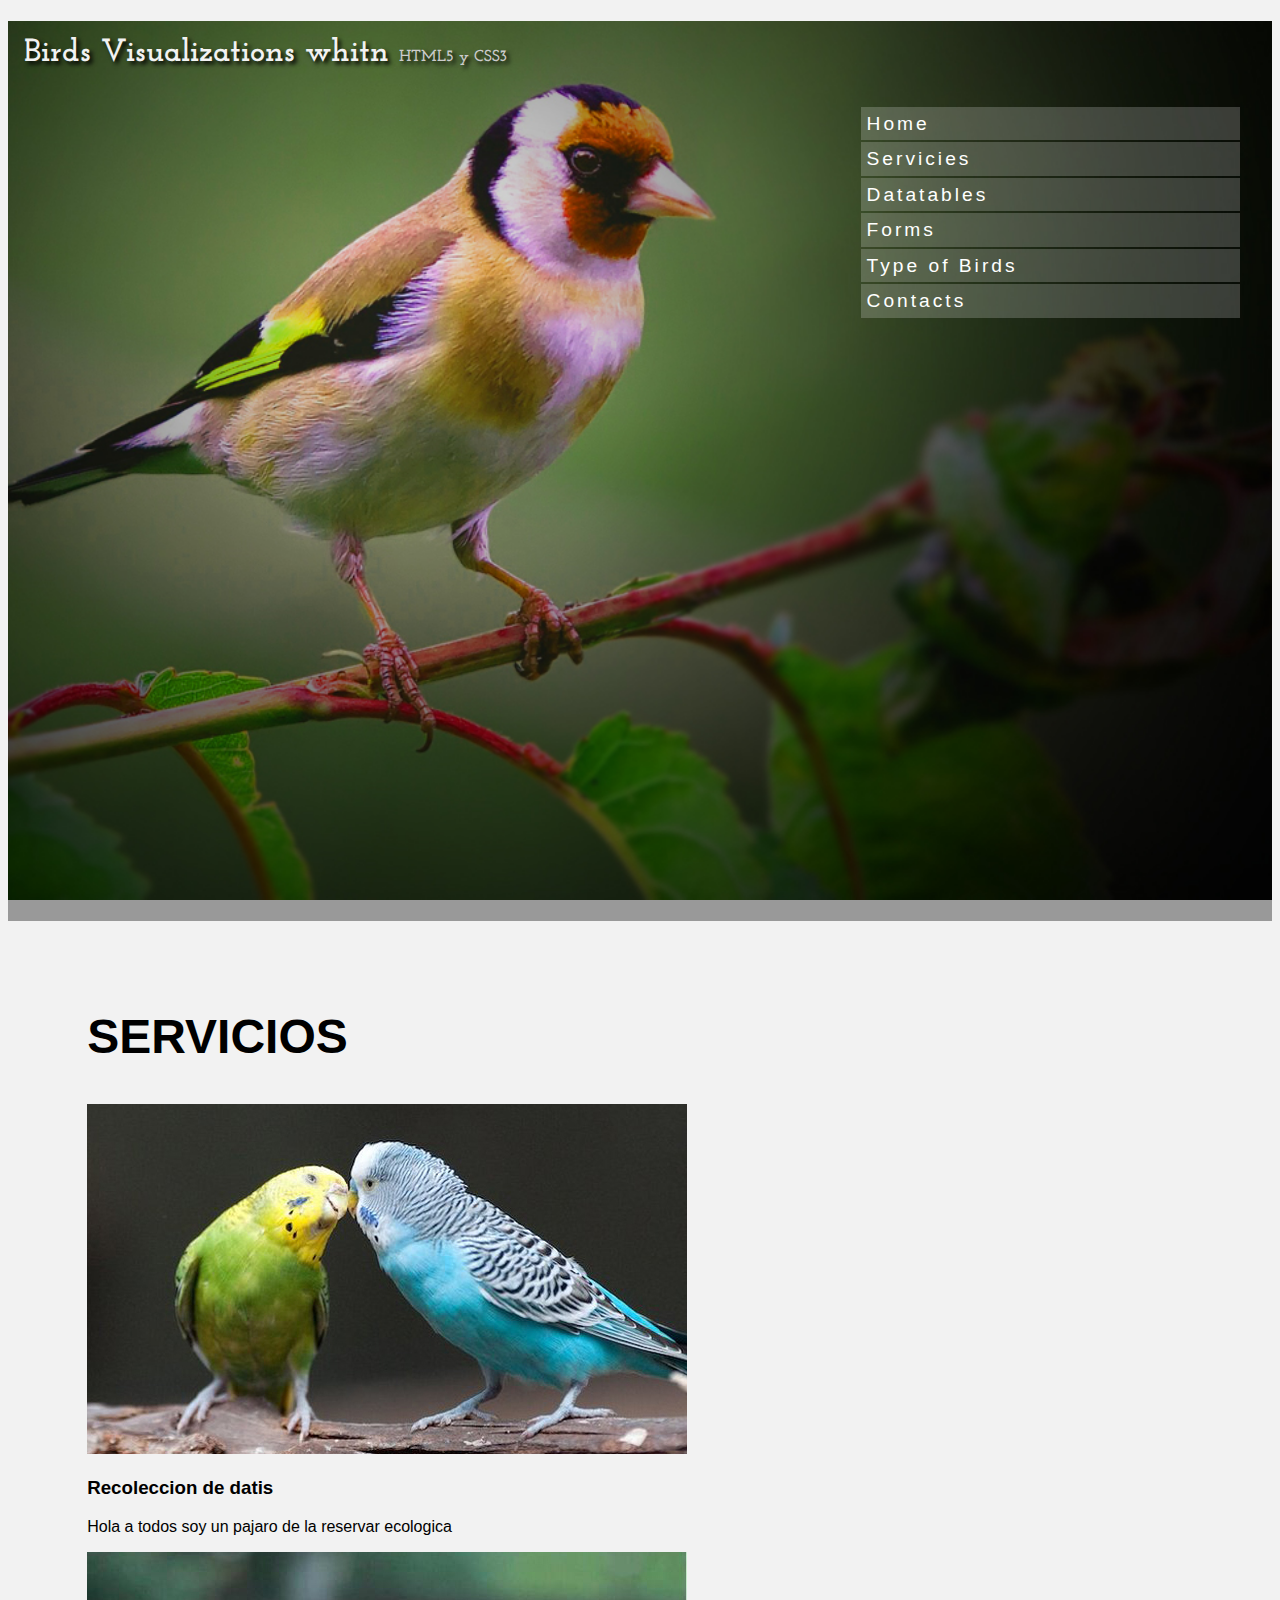
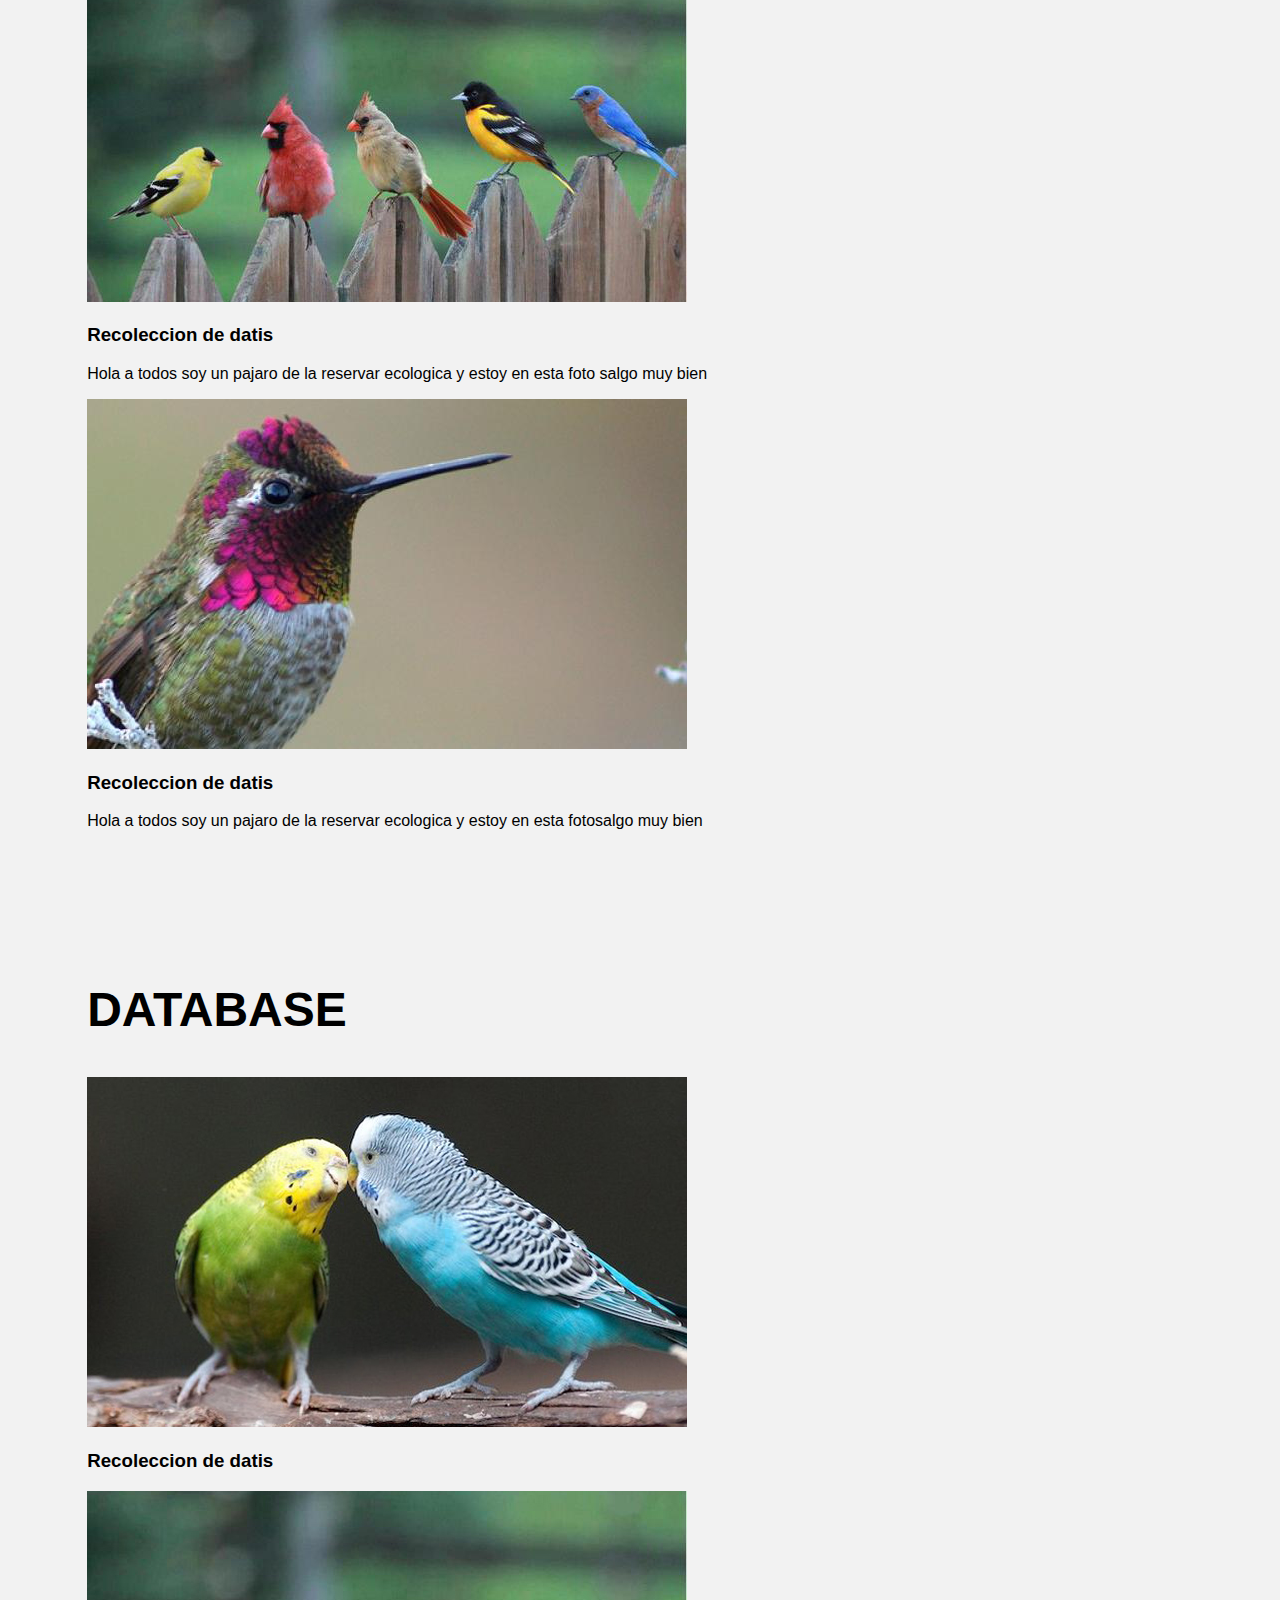
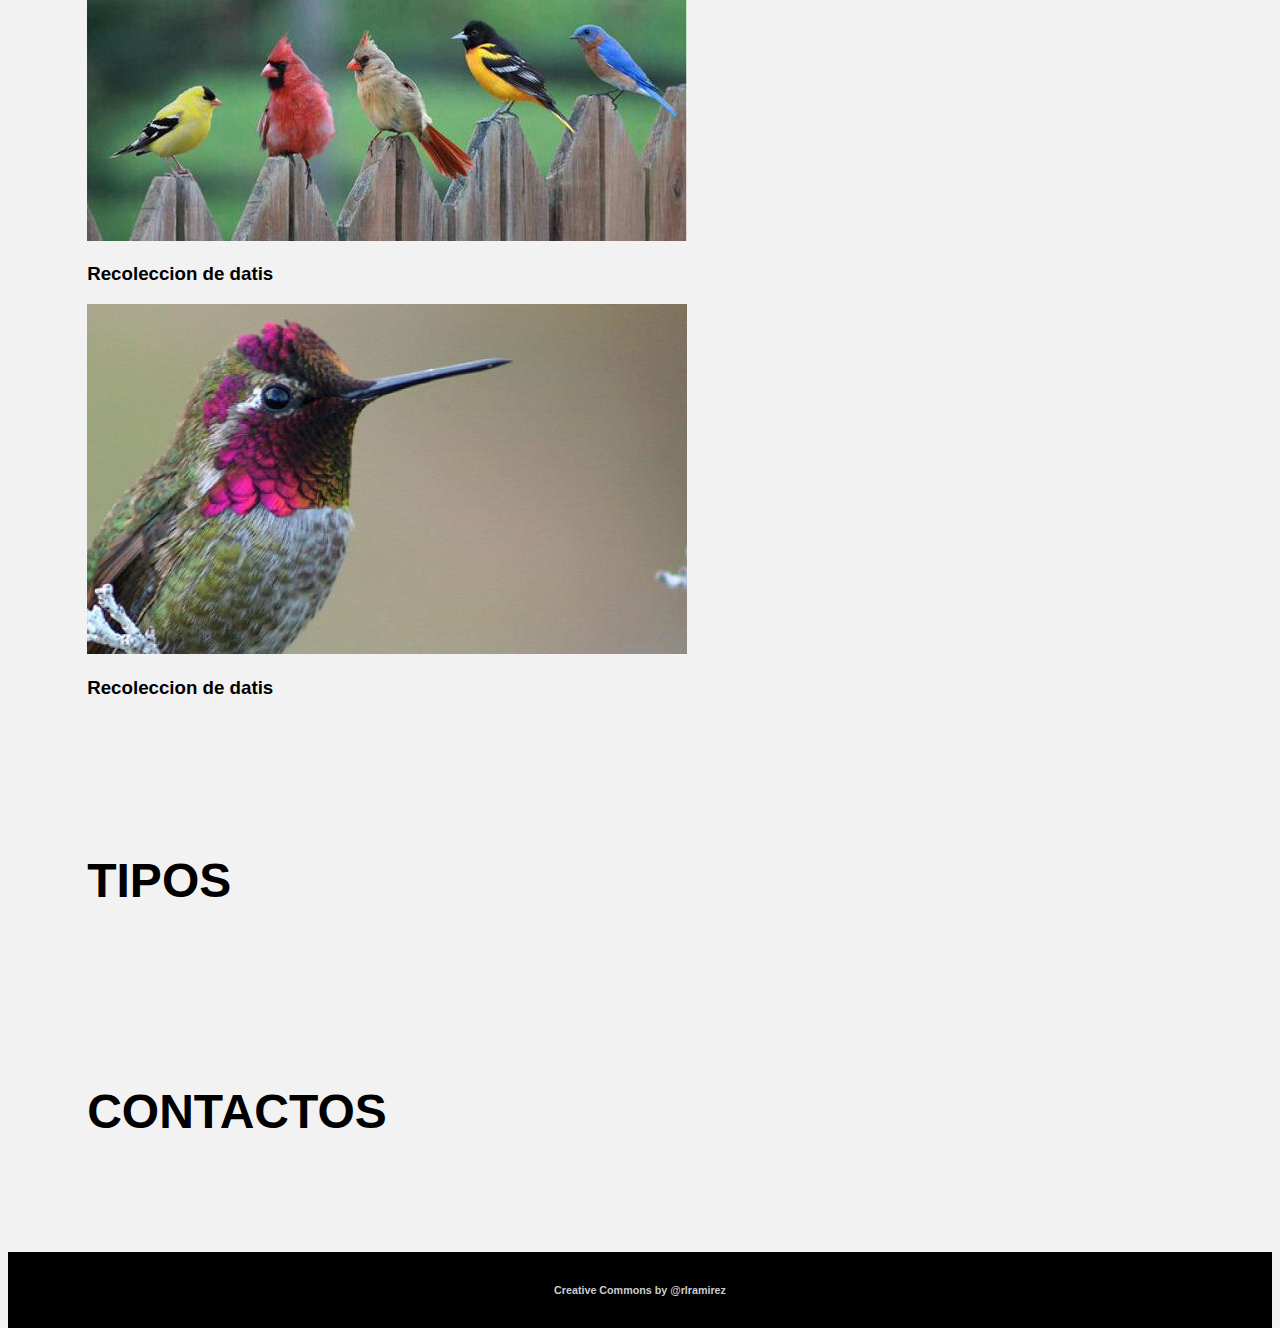
==== ejemplo2/index.html @ ed4ee123 "Ejemplo2" ====
<!DOCTYPE html>
<html>
<head>
	<title>Visualizacion de Datos de Aves</title>
	<meta charset="utf-8">
	<meta name="description" content="Informacion de Visualizacion de Aves del Ecuador">
	<meta name="keywords" charset="aves, ecuador, turismo, loja, bird">
	<meta name="author" content="UTPL by @efsolanor">
	<meta name="viewport" content="width=device-width, initial-scale=1.0">
	<link rel="stylesheet" type="text/css" href="css/estilos.css">
	<link rel="stylesheet" type="text/css" href="https://fonts.googleapis.com/css?family=Josefin+Slab" rel="stylesheet">
</head>
<body>
<header>
	<h1>Birds Visualizations whitn <span class="slogan">HTML5 y CSS3</span></h1>
	<nav>
		<a href="" class="">Home</a>
		<a href="#service" >Servicies</a>
		<a href="#database" >Datatables</a>
		<a href="#forms" >Forms</a>
		<a href="#type" >Type of Birds</a>
		<a href="#contact" >Contacts</a>
	</nav>

</header>
<main>
 <section class="servicios">
	<a name="service"></a>
	<h2>Servicios</h2>
	<section class="serviciodetalle">
		<img src="images/service1.jpg">
		<h3>Recoleccion de datis</h3>
		<p>Hola a todos soy un pajaro de la reservar ecologica</p>
	</section>
	<section class="serviciodetalle">
		<img src="images/service2.jpg">
		<h3>Recoleccion de datis</h3>
		<p>Hola a todos soy un pajaro de la reservar ecologica y estoy en esta foto salgo muy bien </p>
	</section>
	<section class="serviciodetalle">
		<img src="images/service3.jpg">
		<h3>Recoleccion de datis</h3>
		<p>Hola a todos soy un pajaro de la reservar ecologica y estoy en esta fotosalgo muy bien </p>
	</section>
 </section>
	
	<section class="database">
	<a name="database"></a>
	<h2>Database</h2>
	<section class="tipodeatalle">
		<img src="images/service1.jpg">
		<h3>Recoleccion de datis</h3>
		
	</section>

	<section class="tipodeatalle">
		<img src="images/service2.jpg">
		<h3>Recoleccion de datis</h3>
		
	</section>
	<section class="tipodeatalle">
		<img src="images/service3.jpg">
		<h3>Recoleccion de datis</h3>
		
	</section>
	</section>

	<section class="tipos">
	<a name="tipos"></a>
	<h2>Tipos</h2>
	</section>

	<section class="contactos">
	<a name="contactos"></a>
	<h2>Contactos</h2>
	</section>
</main>
<footer>
	<h6>Creative Commons by @rlramirez</h6>
</footer>
</body>
</html>
---- ejemplo2/css/estilos.css ----
*{
	padding: 0:
	margin:0;
}
body ,html {
	background: #f2f2f2;
	font-family: arial;
	height: 100%;

}
header{
	background: url(../images/bg_bird.jpg);
	background-position: center center;
	background-repeat: no-repeat;
	background-attachment: fixed;
	background-size: cover;
	background-color: #999;
	height: 100%;
}
header h1{
	font-family: 'Josefin Slab';
	color: #f2f2f2;
	padding: 0.5em;
	text-shadow: 3px 3px 4px #000;
}

header h1 span{
	font-size: 0.5em;
	color: #ccc;
}

nav{
	width: 30%;
	float: right;
	margin-right: 2em;
	border: 1px solid  0px 0px 10px #fff;
    border-radius: 15px;
}

header nav a{
	display: block;
	color: #fff;
	text-decoration: none;
	background-color: rgba(255,255,255,0.2);
	text-shadow: 3px 3px 2px 2px #fff;
	font-size: 1.2em;
	padding: 0.3em 0.3em;
	letter-spacing: 3px;
	transition: all 0.4s ease-in-out;
	margin-bottom: 2px;
}

nav:hover a{
	text-shadow: 0px 0px 10px #fff;
	color: transparent;
}

nav a:hover{
	background:transparent;
	text-shadow: 1px 1px 10px rgba(71,80,23,0.6);
	color: #c4d95a;

}
footer{
	background: #000;
	color: #ccc; 
	text-align: center;
}
main{
	width: 90%;
	margin: 0 auto;
}

h2{
	font-size: 3em;
	text-transform: uppercase;
}

.servicios, .database, .tipos, .contactos{
	padding: 3em 1em;
}

.serviciodetalle{
	width: 30%:
	background:red;
	color: #000;
}

.serviciodeatalle img{
	width: 100%;
	transition: .5s ease-in-out;
	border-radius: 10px 10px 0 0;
}
.serviciodetalle img:hover{
	filter: grayscale(90%);
	/*filter: saturate(200%);*/
	transform:  scale(1.3);
	transition: .5s ease-in-out;
}

footer h6{
	padding: 3em 0;
}
@media only screen and(max-width: 480px){

}
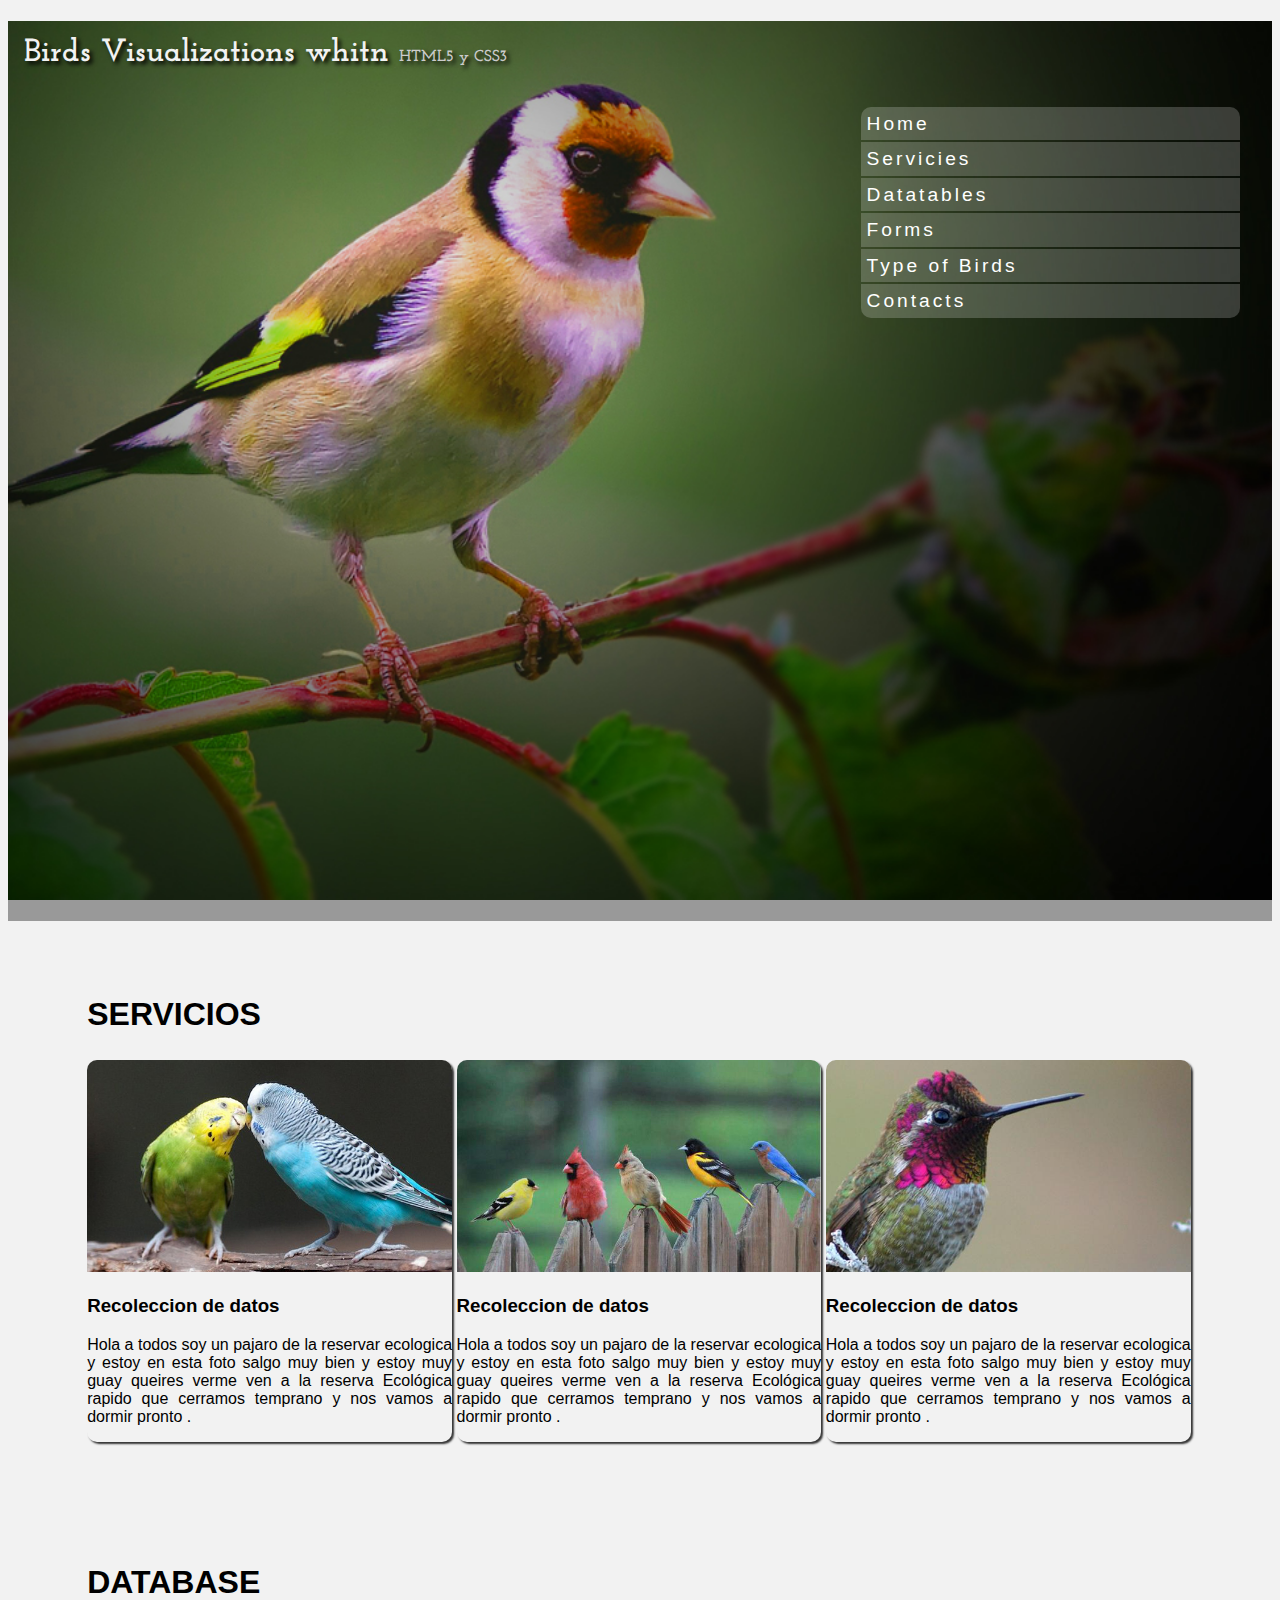
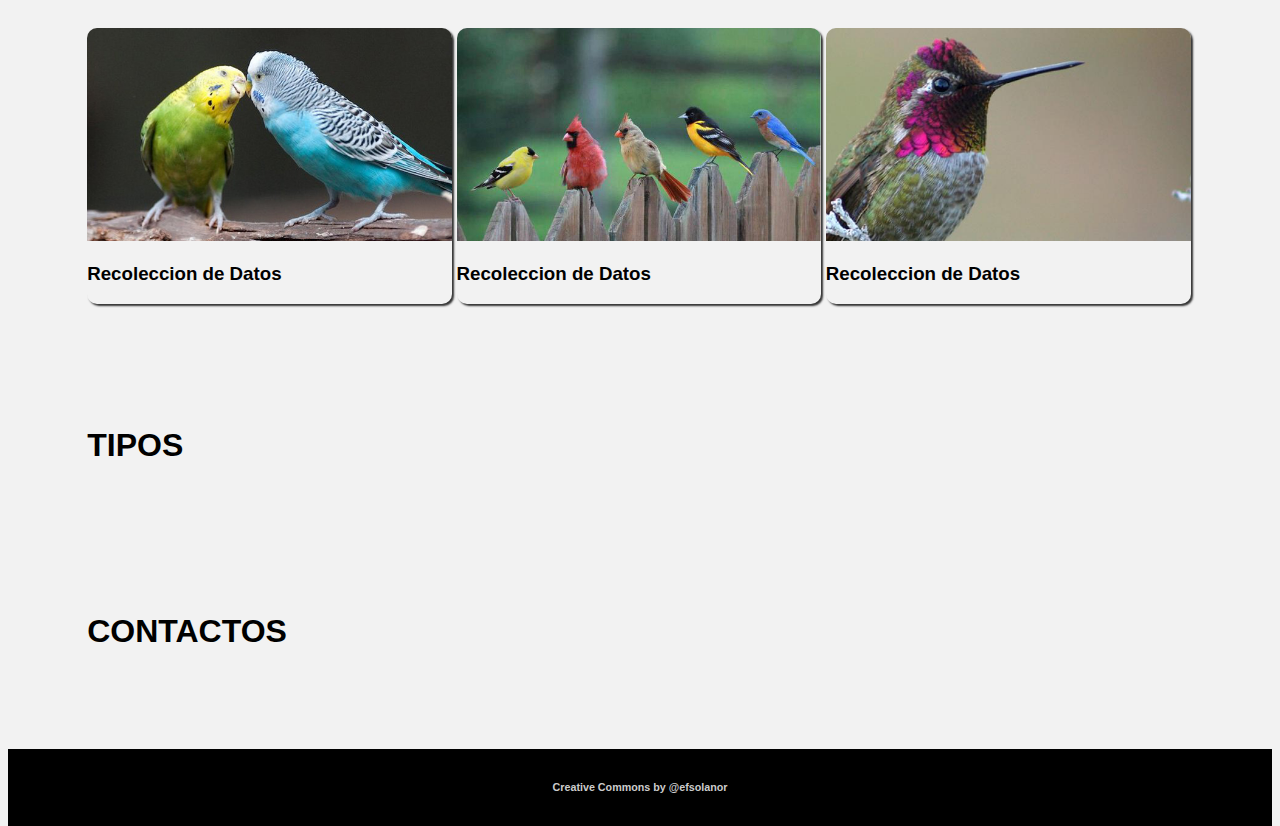
==== commit da12cac3: "Ejemplo2 modificado" ====
--- a/ejemplo2/index.html
+++ b/ejemplo2/index.html
@@ -14,53 +14,53 @@
 <header>
 	<h1>Birds Visualizations whitn <span class="slogan">HTML5 y CSS3</span></h1>
 	<nav>
-		<a href="" class="">Home</a>
+		<a href="" class="id1">Home</a>
 		<a href="#service" >Servicies</a>
 		<a href="#database" >Datatables</a>
 		<a href="#forms" >Forms</a>
 		<a href="#type" >Type of Birds</a>
-		<a href="#contact" >Contacts</a>
+		<a href="#contact" class="id2">Contacts</a>
 	</nav>
 
 </header>
 <main>
  <section class="servicios">
 	<a name="service"></a>
-	<h2>Servicios</h2>
-	<section class="serviciodetalle">
+	<h2 id="dos">Servicios</h2>
+	<section class="serviciodetalle" id="sd1">
 		<img src="images/service1.jpg">
-		<h3>Recoleccion de datis</h3>
-		<p>Hola a todos soy un pajaro de la reservar ecologica</p>
+		<h3>Recoleccion de datos</h3>
+		<p>Hola a todos soy un pajaro de la reservar ecologica y estoy en esta foto salgo muy bien  y estoy muy guay queires verme ven a la reserva Ecológica rapido que cerramos temprano y nos vamos a dormir pronto .</p>
 	</section>
 	<section class="serviciodetalle">
 		<img src="images/service2.jpg">
-		<h3>Recoleccion de datis</h3>
-		<p>Hola a todos soy un pajaro de la reservar ecologica y estoy en esta foto salgo muy bien </p>
+		<h3>Recoleccion de datos</h3>
+		<p>Hola a todos soy un pajaro de la reservar ecologica y estoy en esta foto salgo muy bien  y estoy muy guay queires verme ven a la reserva Ecológica rapido que cerramos temprano y nos vamos a dormir pronto .</p>
 	</section>
-	<section class="serviciodetalle">
+	<section class="serviciodetalle" id="sd2">
 		<img src="images/service3.jpg">
-		<h3>Recoleccion de datis</h3>
-		<p>Hola a todos soy un pajaro de la reservar ecologica y estoy en esta fotosalgo muy bien </p>
+		<h3>Recoleccion de datos</h3>
+		<p>Hola a todos soy un pajaro de la reservar ecologica y estoy en esta foto salgo muy bien  y estoy muy guay queires verme ven a la reserva Ecológica rapido que cerramos temprano y nos vamos a dormir pronto .</p>
 	</section>
  </section>
 	
 	<section class="database">
 	<a name="database"></a>
 	<h2>Database</h2>
-	<section class="tipodeatalle">
+	<section class="tipodetalle">
 		<img src="images/service1.jpg">
-		<h3>Recoleccion de datis</h3>
+		<h3>Recoleccion de Datos</h3>
 		
 	</section>
 
-	<section class="tipodeatalle">
+	<section class="tipodetalle">
 		<img src="images/service2.jpg">
-		<h3>Recoleccion de datis</h3>
+		<h3>Recoleccion de Datos</h3>
 		
 	</section>
-	<section class="tipodeatalle">
+	<section class="tipodetalle">
 		<img src="images/service3.jpg">
-		<h3>Recoleccion de datis</h3>
+		<h3>Recoleccion de Datos</h3>
 		
 	</section>
 	</section>
@@ -76,7 +76,7 @@
 	</section>
 </main>
 <footer>
-	<h6>Creative Commons by @rlramirez</h6>
+	<h6>Creative Commons by @efsolanor</h6>
 </footer>
 </body>
 </html>--- a/ejemplo2/css/estilos.css
+++ b/ejemplo2/css/estilos.css
@@ -49,7 +49,12 @@
 	transition: all 0.4s ease-in-out;
 	margin-bottom: 2px;
 }
-
+.id1  {
+	border-radius: 10px 10px 0px 0px;
+}
+.id2{
+	border-radius: 0px 0px 10px 10px;
+}
 nav:hover a{
 	text-shadow: 0px 0px 10px #fff;
 	color: transparent;
@@ -59,8 +64,8 @@
 	background:transparent;
 	text-shadow: 1px 1px 10px rgba(71,80,23,0.6);
 	color: #c4d95a;
-
-}
+}
+
 footer{
 	background: #000;
 	color: #ccc; 
@@ -69,38 +74,152 @@
 main{
 	width: 90%;
 	margin: 0 auto;
+	/*background-color: yellow;*/
+	
 }
 
 h2{
-	font-size: 3em;
+	font-size: 2em;
 	text-transform: uppercase;
 }
-
-.servicios, .database, .tipos, .contactos{
+.servicios,.database,.tipos,.contactos{
 	padding: 3em 1em;
-}
-
-.serviciodetalle{
-	width: 30%:
-	background:red;
+	margin: 0 auto;	
+	
+}
+.serviciodetalle, .tipodetalle{
+	width: 33%;
+	/*background:green;*/
 	color: #000;
-}
-
-.serviciodeatalle img{
+	text-align: justify;
+	display: inline-block;
+	border-radius: 10px;
+	box-shadow: 2px 2px 2px #333;
+}
+/*
+#dos{
+	background-color: black;
+}*/
+#sd1 , #sd2{
+	float: top;
+	/*background-color: red;*/
+}
+.serviciodetalle img, .tipodetalle img{
 	width: 100%;
-	transition: .5s ease-in-out;
+	transition: .6s ease-in-out;
 	border-radius: 10px 10px 0 0;
+	float: top;
+
 }
 .serviciodetalle img:hover{
 	filter: grayscale(90%);
 	/*filter: saturate(200%);*/
 	transform:  scale(1.3);
-	transition: .5s ease-in-out;
-}
-
+	transition: .6s ease-in-out;
+}
+
+.tipodetalle img:hover{
+	border-radius: 50%;
+	transform:rotate(360deg);
+	box-shadow: 4px 4px 6px #fff;
+	transition: .6s ease-in-out;
+}
 footer h6{
-	padding: 3em 0;
-}
-@media only screen and(max-width: 480px){
+	background: #000;
+	color: #ccc;
+	text-align: center;
+	padding: 3em 0em;
+}
+@media screen and (max-width: 480px){
+	.tipodetalle, .serviciodetalle{
+		display: block;
+		width: 100%;
+		margin-bottom: 1em;
+	}
+	header nav{
+		width: 50%;
+		margin: 0 auto;
+		border: 1px solid  0px 0px 10px #fff;
+	    border-radius: 15px;
+	  	margin-right: 4.5em;
+	}
+	header nav a{
+		display: block;
+		color: #fff;
+		text-decoration: none;
+		background-color: rgba(255,255,255,0.2);
+		text-shadow: 3px 3px 2px 2px #fff;
+		font-size: 1.1em;
+		padding: 0.3em 0.3em;
+		letter-spacing: 3px;
+		transition: all 0.4s ease-in-out;
+		margin-bottom: 4px;
+		
+	}
+	.tipodetalle img:hover{
+	border-radius: 2em 4em  1em;
+	transform:rotate(360deg);
+	box-shadow: 4px 4px 6px #fff;
+	transition: .6s ease-in-out;
+}
+.serviciodetalle img:hover{
+	filter: contrast(180%);
+	/*filter:brightness(120%);*/
+	/*filter: saturate(200%);*/
+	transform:  scale(1.2);
+	transition: .6s ease-in-out;
+}
+}
+
+@media screen and (max-width: 800px ) and (min-width: 480px){
+	.tipodetalle, .serviciodetalle{
+		display: inline-block;
+		width: 100%;
+		margin-bottom: 1em;
+	}
+	header{
+		background: url(../images/bg_bird.jpg);
+		background-position: center center;
+		background-repeat: no-repeat;
+		background-attachment: fixed;
+		background-size: initial;
+		background-color: #999;
+		height: 100%;
+		
+	}
+	header nav{
+		width: 50%;
+		margin: 0 auto;
+		border: 1px solid  0px 0px 10px #fff;
+	    border-radius: 15px;
+	  	margin-right: 6.5em;
+	}
+	header nav a{
+		display: block;
+		color: #fff;
+		text-decoration: none;
+		background-color: rgba(255,255,255,0.4);
+		text-shadow: 3px 3px 2px 2px #fff;
+		font-size: 1.1em;
+		padding: 0.3em 0.3em;
+		letter-spacing: 3px;
+		transition: all 0.4s ease-in-out;
+		margin-bottom: 4px;
+		margin-right: 3em;
+
+	}
+	.serviciodetalle img:hover{
+		filter: saturate(200%);
+		transform:  scale(1.2);
+		transition: .6s ease-in-out;
+	}
+
+	.tipodetalle img:hover{
+		border-radius: 50%;
+		transform:rotate(360deg);
+		box-shadow: 4px 4px 6px #fff;
+		transition: .6s ease-in-out;
+		filter: sepia(50%);
+	}
 
 }